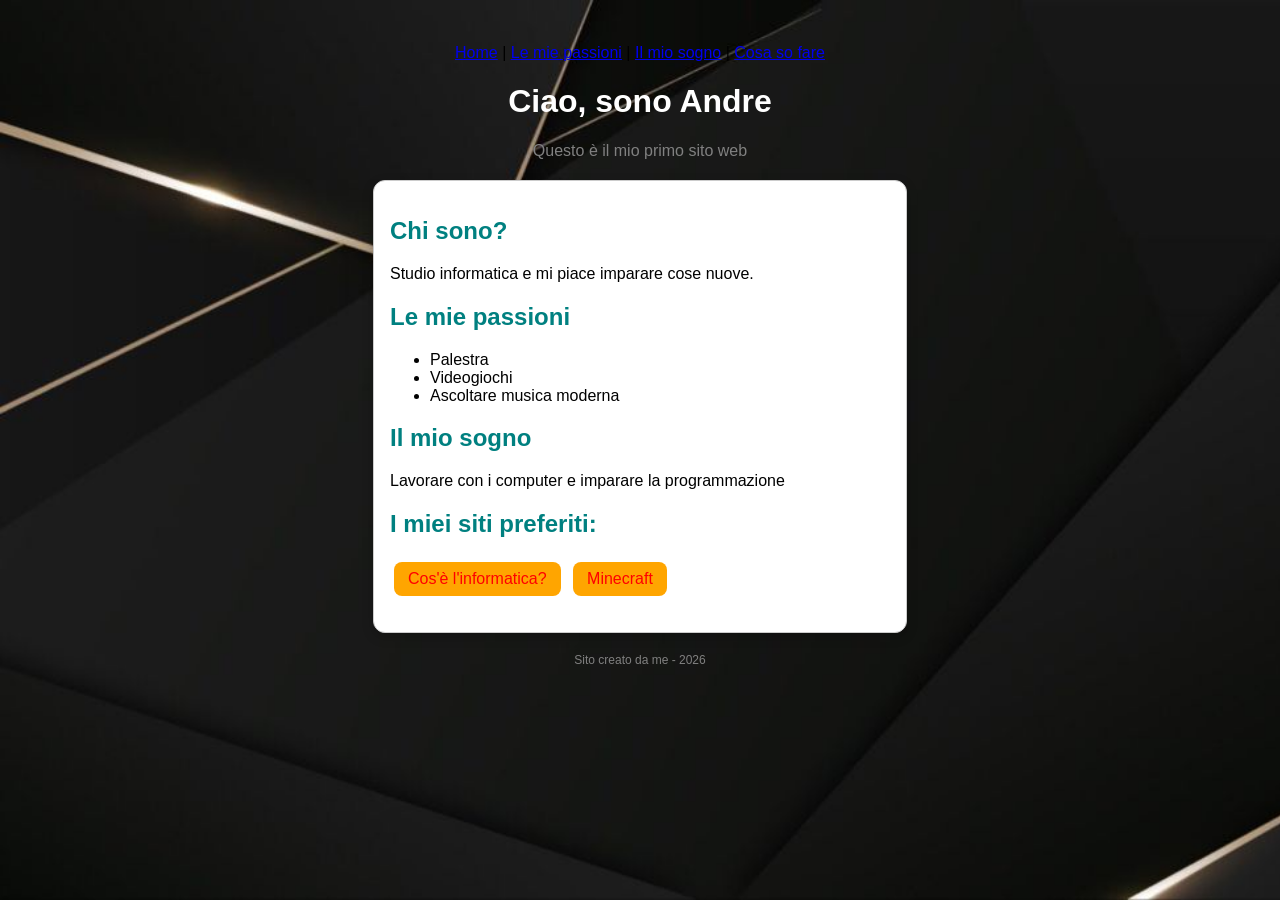
==== index.html @ f948ac1e "Merge 8a7aeed61eb4e6a74733fa52801262ba01649211 into a5f3a635fe9773b4806ecea45206611c07ddd327" ====
<!DOCTYPE html>
<html lang="it">
<head>
  <meta charset="utf-8">
  <meta name="viewport" content="width=device-width, initial-scale=1">
  <title>Il mio primo sito</title>
  <link rel="stylesheet" href="style.css">
</head>
<body>
  <p class="menu2"><a href="index.html">Home</a> | <a href="passione.html">Le mie passioni</a> | <a href="sogno.html">Il mio sogno</a> |  <a href="competenze.html">Cosa so fare</a> </p>  
  <h1>Ciao, sono Andre</h1>
  <p class="sotto">Questo è il mio primo sito web</p>
  
  <div class="scheda">
    <h2>Chi sono?</h2>
    <p>Studio informatica e mi piace imparare cose nuove.</p>

    <h2>Le mie passioni</h2>
    <ul>
      <li>Palestra</li>
      <li>Videogiochi</li>
      <li>Ascoltare musica moderna</li>
    </ul>

    <h2>Il mio sogno</h2>
    <p>Lavorare con i computer e imparare la programmazione</p>
<h2>I miei siti preferiti:</h2>
<p>
<a class="bottone" href="https://it.wikipedia.org/wiki/Informatica" target="_blank">Cos'è
l'informatica?</a>
<a class="bottone" href="https://it.wikipedia.org/wiki/Minecraft" target="_blank">Minecraft</a>
</p>    
  </div>
  
  <p class="piede">Sito creato da me - 2026</p>
</body>
</html>
---- style.css ----
body {
  background: khaki;
  font-family: Arial, sans-serif;
  text-align: center;
  padding: 20px;
background-image: url("img/sfondo1.jpg");
background-size: cover;
background-attachment: fixed;
}

h1 {
  color: white;
}

.sotto {
  color: gray;
}

.scheda {
  background: white;
  max-width: 500px;
  margin: 20px auto;
  padding: 16px;
  border-radius: 12px;
  text-align: left;
  border: 1px solid #ccc;
}

h2 {
  color: teal;
}

.piede {
  font-size: 12px;
  color: gray;
}

.scheda {
box-shadow: 0 4px 12px rgba(0, 0, 0, 0.2);
}
.bottone {
display: inline-block;
background: orange;
color: red;
padding: 8px 14px;
border-radius: 8px;
text-decoration: none;
margin: 4px;
}
.bottone:hover {
background: darkblue;
}
.menu {
  background: darkblue;
  padding: 10px;
  border-radius: 10px;
}
.menu a {
  color: orange;
  text-decoration: none;
  font-weight: bold;
  margin: 0 12px;
}
.menu a:hover {
  color: orange;
}

nav a { transition: transform 0.3s; }
nav a:hover { transform: scale(1.15); }

@keyframes entra {
  from { opacity: 0; transform: translateY(-20px); }
  to   { opacity: 1; transform: translateY(0); }
}
h1 { animation: entra 1s ease; }
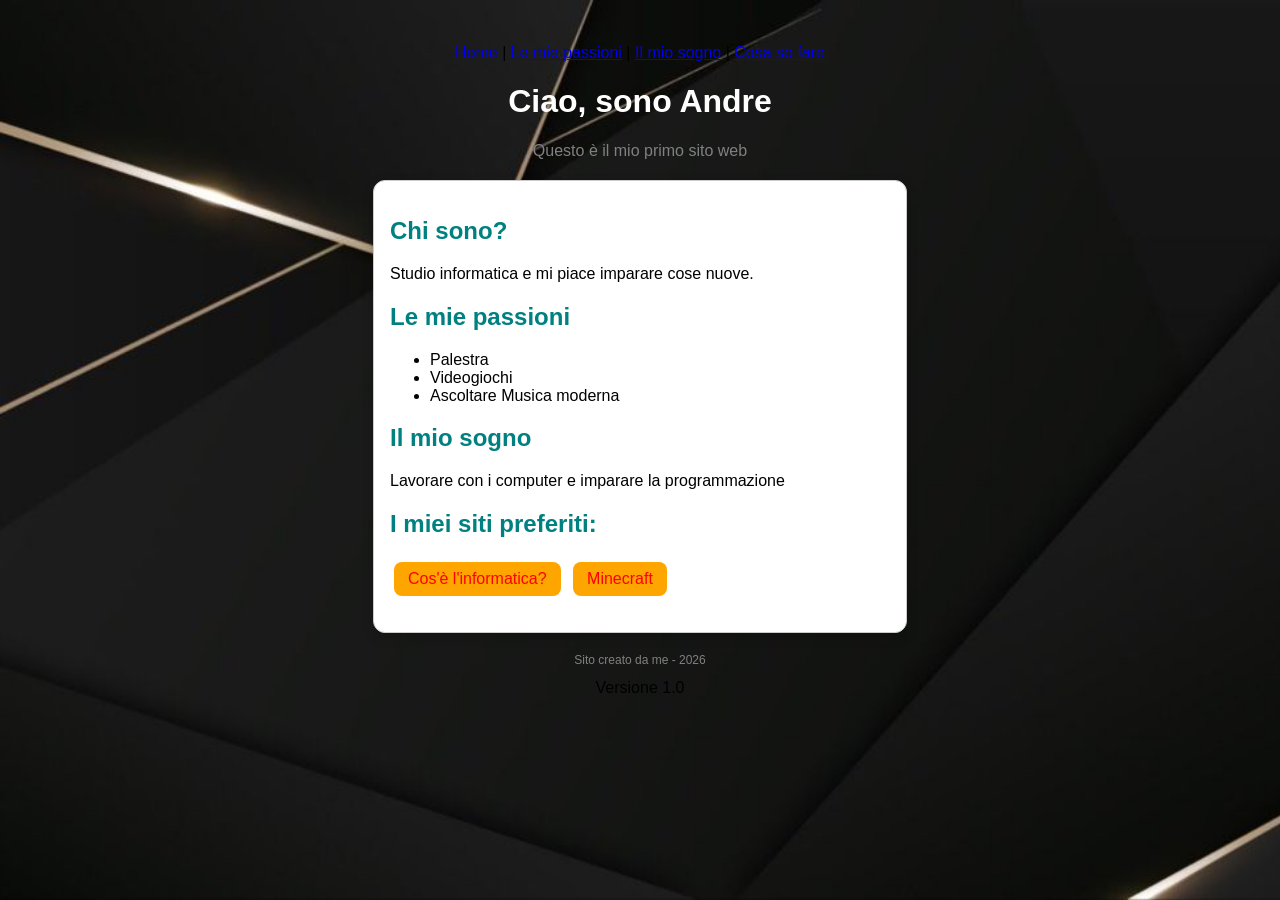
==== commit 8345de00: "Add footer to index.html with version 1.0 Added footer with version information." ====
--- a/index.html
+++ b/index.html
@@ -19,7 +19,7 @@
     <ul>
       <li>Palestra</li>
       <li>Videogiochi</li>
-      <li>Ascoltare musica moderna</li>
+      <li>Ascoltare Musica moderna</li>
     </ul>
 
     <h2>Il mio sogno</h2>
@@ -33,5 +33,6 @@
   </div>
   
   <p class="piede">Sito creato da me - 2026</p>
+<footer>Versione 1.0</footer>  
 </body>
 </html>
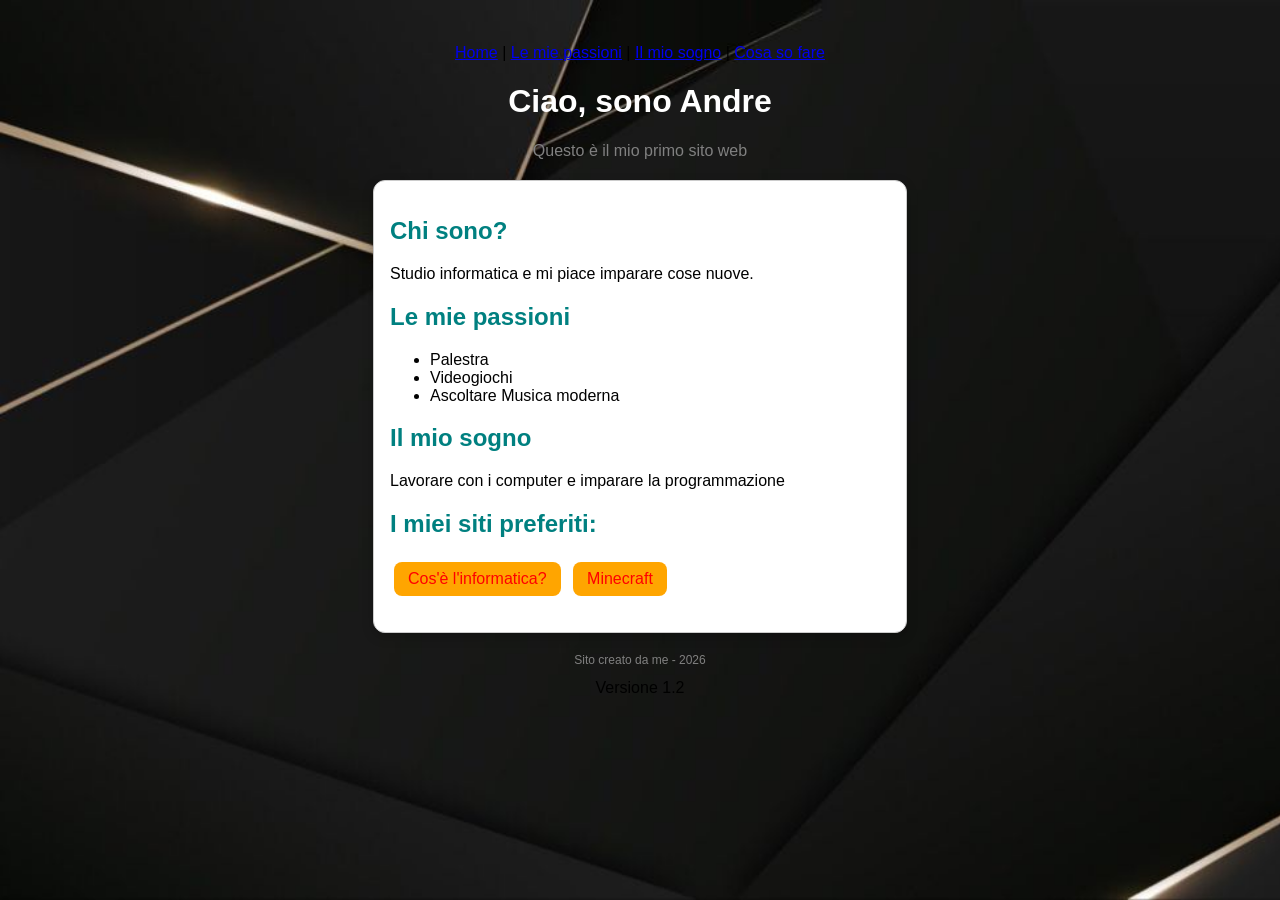
==== commit 3efe26b7: "Update footer version to 1.2 Updated footer version from 1.0 to 1.2." ====
--- a/index.html
+++ b/index.html
@@ -33,6 +33,6 @@
   </div>
   
   <p class="piede">Sito creato da me - 2026</p>
-<footer>Versione 1.0</footer>  
+<footer>Versione 1.2</footer>  
 </body>
 </html>
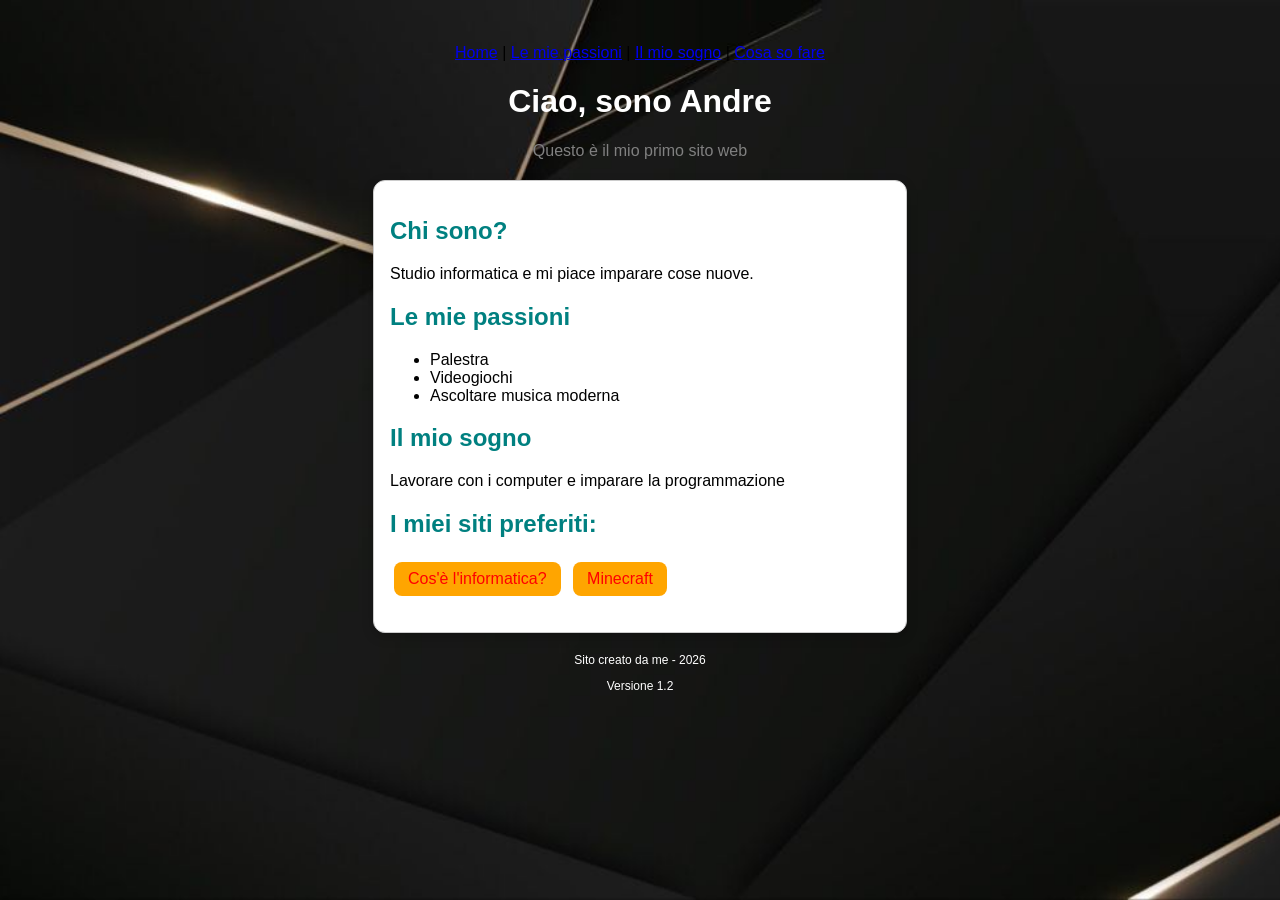
==== commit b2b0da18: "Merge 8a7aeed61eb4e6a74733fa52801262ba01649211 into f2922047a6b685bef7102f5477785777065b38e8" ====
--- a/index.html
+++ b/index.html
@@ -19,7 +19,7 @@
     <ul>
       <li>Palestra</li>
       <li>Videogiochi</li>
-      <li>Ascoltare Musica moderna</li>
+      <li>Ascoltare musica moderna</li>
     </ul>
 
     <h2>Il mio sogno</h2>
--- a/style.css
+++ b/style.css
@@ -32,7 +32,12 @@
 
 .piede {
   font-size: 12px;
-  color: gray;
+  color: white;
+}
+
+footer {
+  color: white; /* Oppure il colore chiaro che preferisci */
+  font-size: 12px;
 }
 
 .scheda {
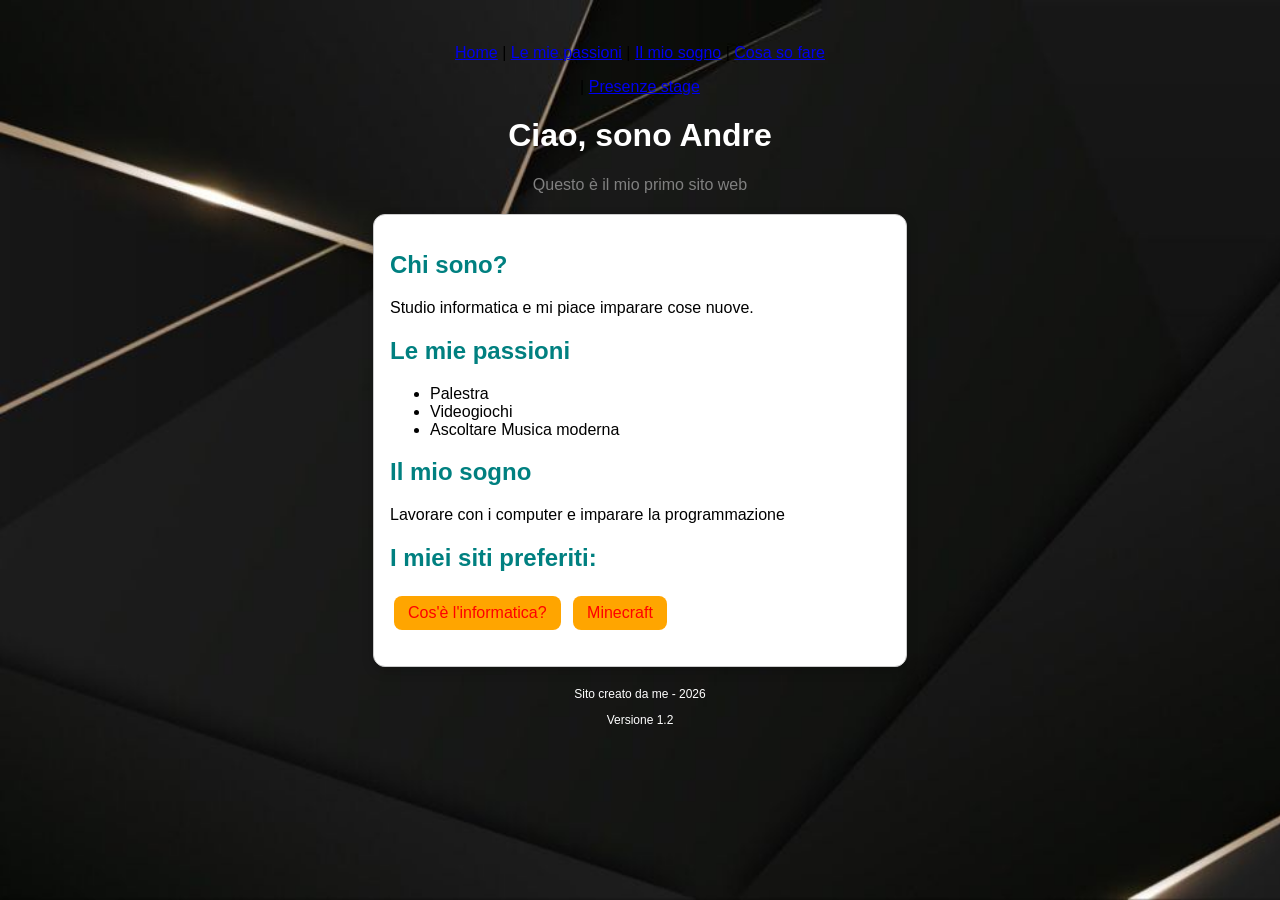
==== commit 4d0ed9a0: "Aggiungo il link alle Presenze stage Added a link to 'Presenze stage' in the navigation menu." ====
--- a/index.html
+++ b/index.html
@@ -7,7 +7,7 @@
   <link rel="stylesheet" href="style.css">
 </head>
 <body>
-  <p class="menu2"><a href="index.html">Home</a> | <a href="passione.html">Le mie passioni</a> | <a href="sogno.html">Il mio sogno</a> |  <a href="competenze.html">Cosa so fare</a> </p>  
+  <p class="menu2"><a href="index.html">Home</a> | <a href="passione.html">Le mie passioni</a> | <a href="sogno.html">Il mio sogno</a> |  <a href="competenze.html">Cosa so fare</a> </p> | <a href="presenze.html">Presenze stage</a>  
   <h1>Ciao, sono Andre</h1>
   <p class="sotto">Questo è il mio primo sito web</p>
   
@@ -19,7 +19,7 @@
     <ul>
       <li>Palestra</li>
       <li>Videogiochi</li>
-      <li>Ascoltare musica moderna</li>
+      <li>Ascoltare Musica moderna</li>
     </ul>
 
     <h2>Il mio sogno</h2>
--- a/style.css
+++ b/style.css
@@ -61,7 +61,7 @@
   border-radius: 10px;
 }
 .menu a {
-  color: orange;
+  color: crimson;
   text-decoration: none;
   font-weight: bold;
   margin: 0 12px;
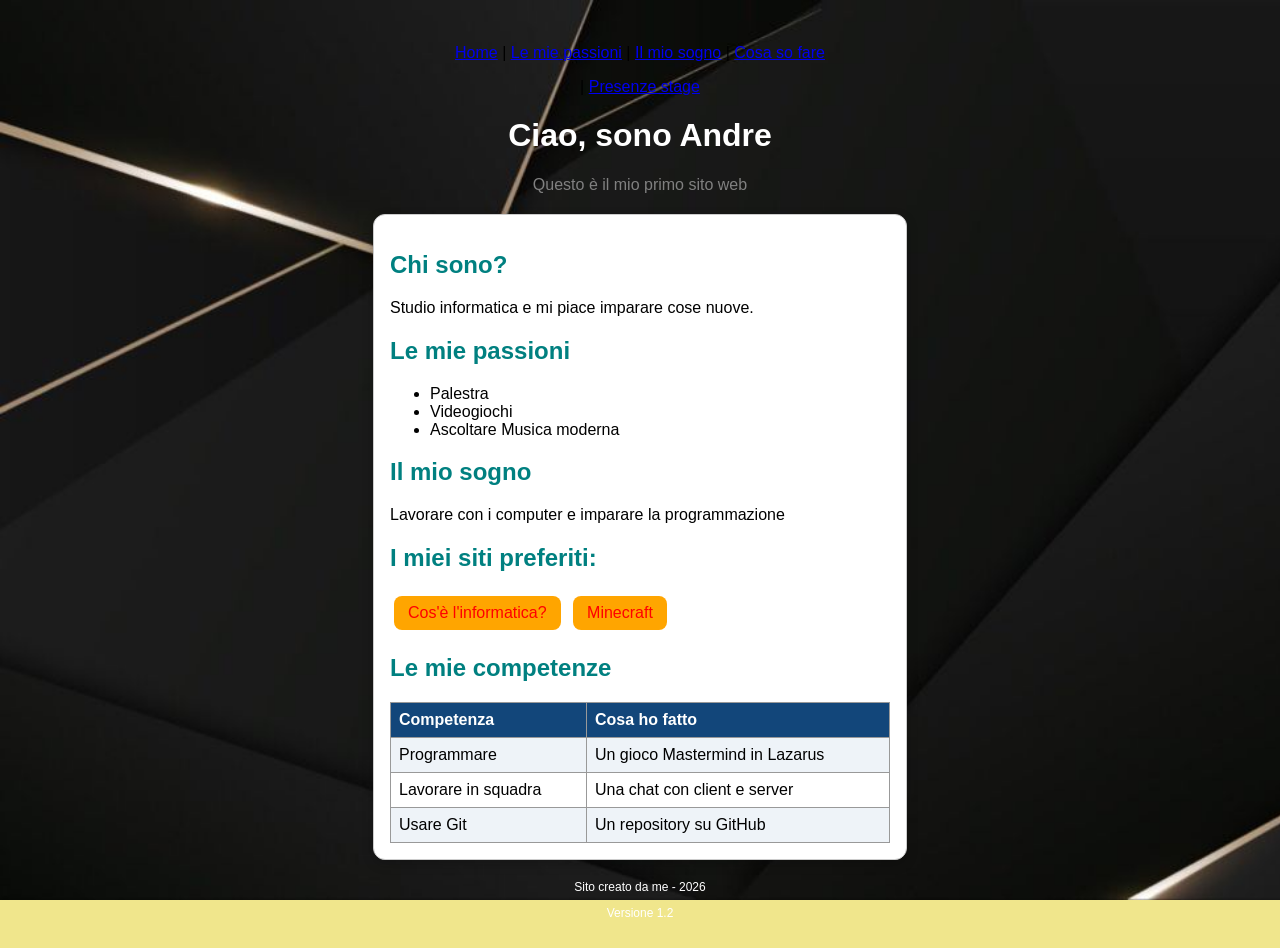
==== commit 11218af9: "Add skills section with competencies table Added a new section for skills and a table to showcase co" ====
--- a/index.html
+++ b/index.html
@@ -29,7 +29,28 @@
 <a class="bottone" href="https://it.wikipedia.org/wiki/Informatica" target="_blank">Cos'è
 l'informatica?</a>
 <a class="bottone" href="https://it.wikipedia.org/wiki/Minecraft" target="_blank">Minecraft</a>
-</p>    
+</p> 
+
+<h2>Le mie competenze</h2>
+
+<table>
+  <tr>
+    <th>Competenza</th>
+    <th>Cosa ho fatto</th>
+  </tr>
+  <tr>
+    <td>Programmare</td>
+    <td>Un gioco Mastermind in Lazarus</td>
+  </tr>
+  <tr>
+    <td>Lavorare in squadra</td>
+    <td>Una chat con client e server</td>
+  </tr>
+  <tr>
+    <td>Usare Git</td>
+    <td>Un repository su GitHub</td>
+  </tr>
+</table>
   </div>
   
   <p class="piede">Sito creato da me - 2026</p>
--- a/style.css
+++ b/style.css
@@ -78,3 +78,35 @@
   to   { opacity: 1; transform: translateY(0); }
 }
 h1 { animation: entra 1s ease; }
+
+table {
+border-collapse: collapse;
+width: 100%;
+background: white;
+}
+th, td {
+border: 1px solid #999999;
+padding: 8px;
+text-align: left;
+}
+th {
+background: #12467a;
+color: white;
+}
+tr:nth-child(even) {
+background: #eef3f8;
+}
+img {
+max-width: 100%;
+border-radius: 12px;
+}
+
+@media (max-width: 600px) {
+body {
+padding: 10px;
+}
+th, td {
+padding: 4px;
+font-size: 14px;
+}
+}
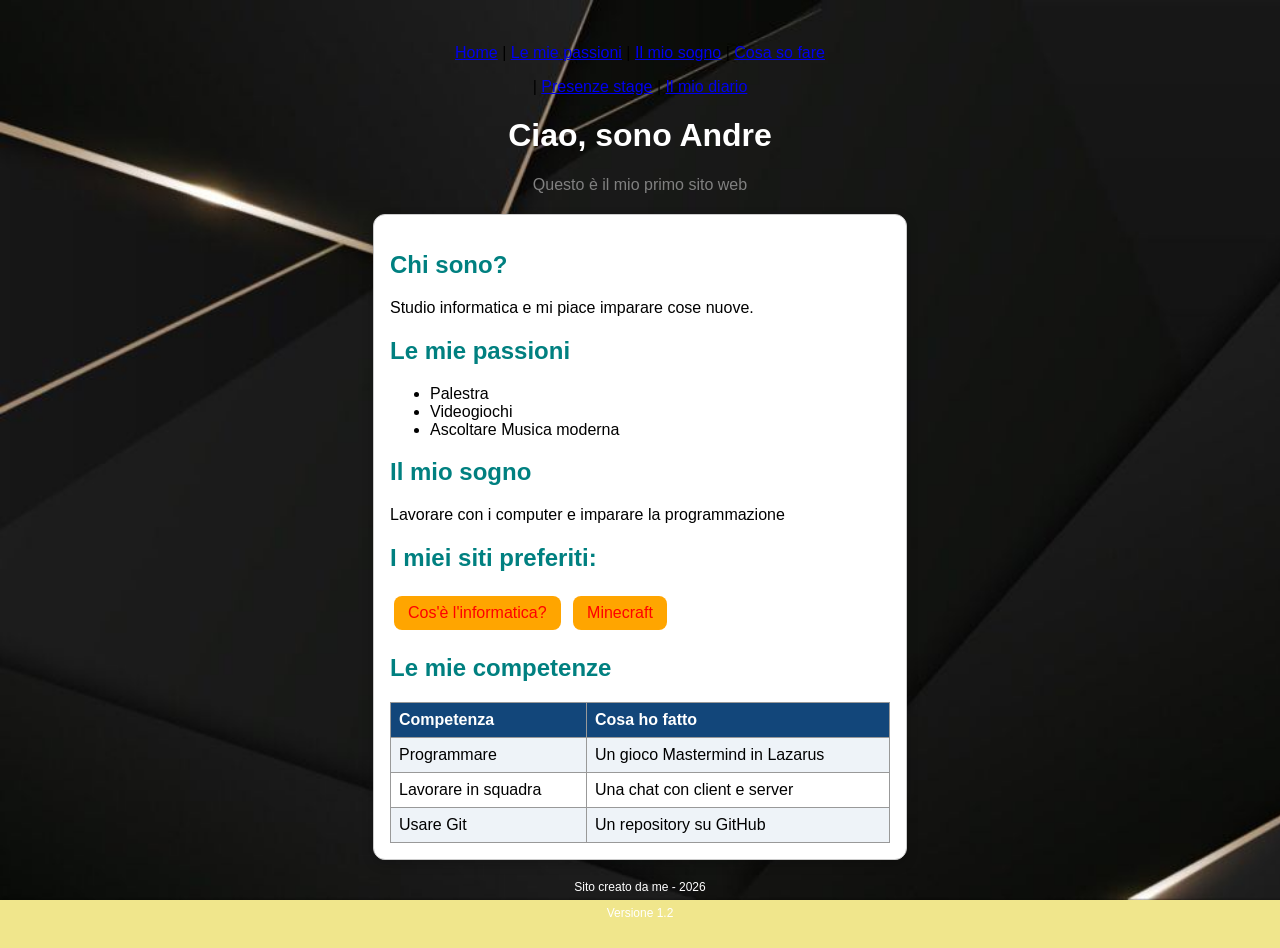
==== commit 033a5df1: "Add link to 'Il mio diario' in index.html" ====
--- a/index.html
+++ b/index.html
@@ -7,7 +7,7 @@
   <link rel="stylesheet" href="style.css">
 </head>
 <body>
-  <p class="menu2"><a href="index.html">Home</a> | <a href="passione.html">Le mie passioni</a> | <a href="sogno.html">Il mio sogno</a> |  <a href="competenze.html">Cosa so fare</a> </p> | <a href="presenze.html">Presenze stage</a>  
+  <p class="menu2"><a href="index.html">Home</a> | <a href="passione.html">Le mie passioni</a> | <a href="sogno.html">Il mio sogno</a> |  <a href="competenze.html">Cosa so fare</a> </p> | <a href="presenze.html">Presenze stage</a> | <a href="diario.html">Il mio diario</a> 
   <h1>Ciao, sono Andre</h1>
   <p class="sotto">Questo è il mio primo sito web</p>
   
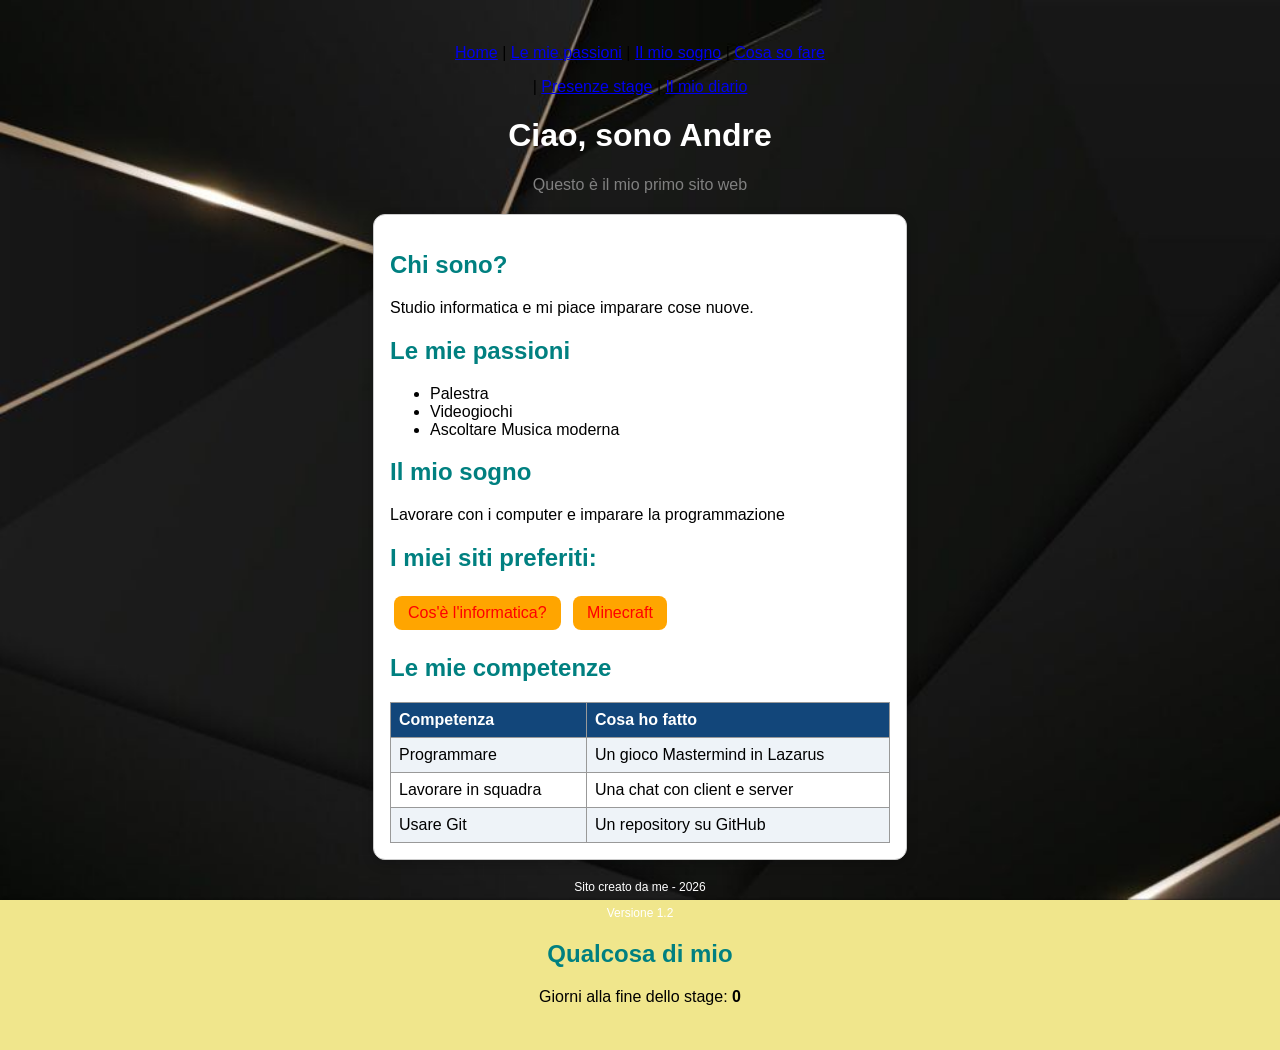
==== commit eecf1dd3: "Enhance index.html with stage countdown feature Added a new section for stage countdown and included" ====
--- a/index.html
+++ b/index.html
@@ -54,6 +54,10 @@
   </div>
   
   <p class="piede">Sito creato da me - 2026</p>
-<footer>Versione 1.2</footer>  
+<footer>Versione 1.2</footer>
+  <h2>Qualcosa di mio</h2>
+<p>Giorni alla fine dello stage: <strong id="giorni-mancanti">0</str
+ong></p>
+<script src="qualcosa.js"></script>
 </body>
 </html>
--- a/style.css
+++ b/style.css
@@ -110,3 +110,17 @@
 font-size: 14px;
 }
 }
+
+.presente {
+background: #c8f0d2;
+}
+.assente {
+background: #f6c9c9;
+}
+#riepilogo {
+background: white;
+border: 2px solid #12467a;
+border-radius: 12px;
+padding: 10px 20px;
+margin-top: 20px;
+}
